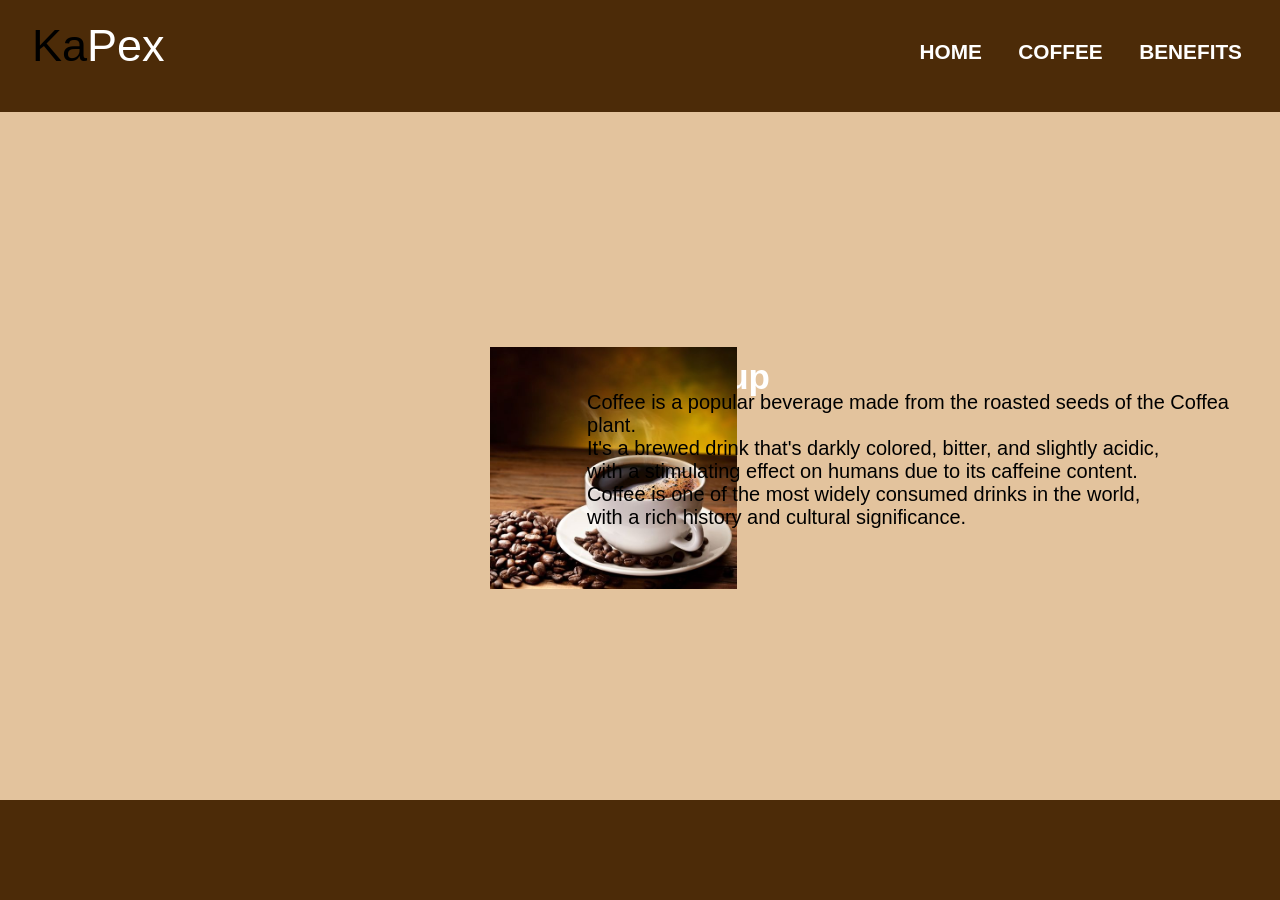
==== home.html @ 172fe764 "first commit" ====
<!DOCTYPE html>
<html lang="en">
<head>
    <meta charset="UTF-8">
    <meta name="viewport" content="width=device-width, initial-scale=1.0">
    <title>Document</title>
    <link rel="stylesheet" href="style.css">
</head>
<body>
    <header class="title">
        <h1>Ka<span>Pex</span></h1>

       <nav>
            <a href="home.html">HOME</a> 
            <a href="home.html">COFFEE</a> 
            <a href="home.html">BENEFITS</a>    
       </nav>
    </header>
    <main>
        <div class="wrapper">
            <div class="left">
                <h2>Light<span>Cup</span></h2>
                <img src="img/coffee.jpg " id="container">
            </div>
            <div class="right">
                <p>Coffee is a popular beverage made from the 
                    roasted seeds of the Coffea plant. <br> It's a brewed drink that's darkly
                     colored, bitter, and slightly acidic, <br> with a stimulating effect on 
                     humans due to its caffeine content. <br> Coffee is one of the most widely
                      consumed drinks in the world, <br> with a rich history and cultural significance.</p>
            </div>
            
               

        </div>
    </main>
   
    
</body>
</html>
---- style.css ----
*{
    margin: 0px;
    padding: 0px;

}

body{
    background-color: #4C2B08;
    width: 100%;
    height: auto;
    display: flex;
    flex-direction: column;
    font-family:'Trebuchet MS', 'Lucida Sans Unicode', 'Lucida Grande', 'Lucida Sans', Arial, sans-serif
}

header{
    position: fixed;
    width: 100%;
    top: 0;
    left: 0;
    padding: 2.5rem 2%;
    padding-left: 2.5%;
    display: flex;
    justify-content: space-between;
    background: #4C2B08;
    backdrop-filter: blur(10px);
   
    z-index: 100;
}

.wrapper{
      display: flex;
      margin: 3vw;
      margin: 0 auto;
      height: 800px;
      background-color: #E3C39D;
    align-items: center;
    justify-content: center;
    gap: 20vw;
}

.left img{
    
    margin-left: 490px;
    margin-top: -50px;
    width: 40%;
}


.right p{
    
    font-size: 20px;
    margin-top: 120px;
}

p{
   margin-left: -70%;
 


}



h2{
   margin-left: 100%;
   margin-top: 150px;
   width: 30%;
   font-size: 35px; 
   min-height: auto; 
}

h1{
    font-weight: 200;
    font-size: 45px;
    margin-top: -20px;
}

span{
    color: #fff;
}

nav{
    margin: 0 auto;
    margin-right: 70px;
    font-weight: 650;
}

nav a{
    text-decoration: none;
    font-size: 1.3rem;
    margin-left: 2rem;
    font-weight: 200;
    transition: 0.3 ease;
    color: #fff;
    font-weight: 650;
    padding-top: 50px; 
}
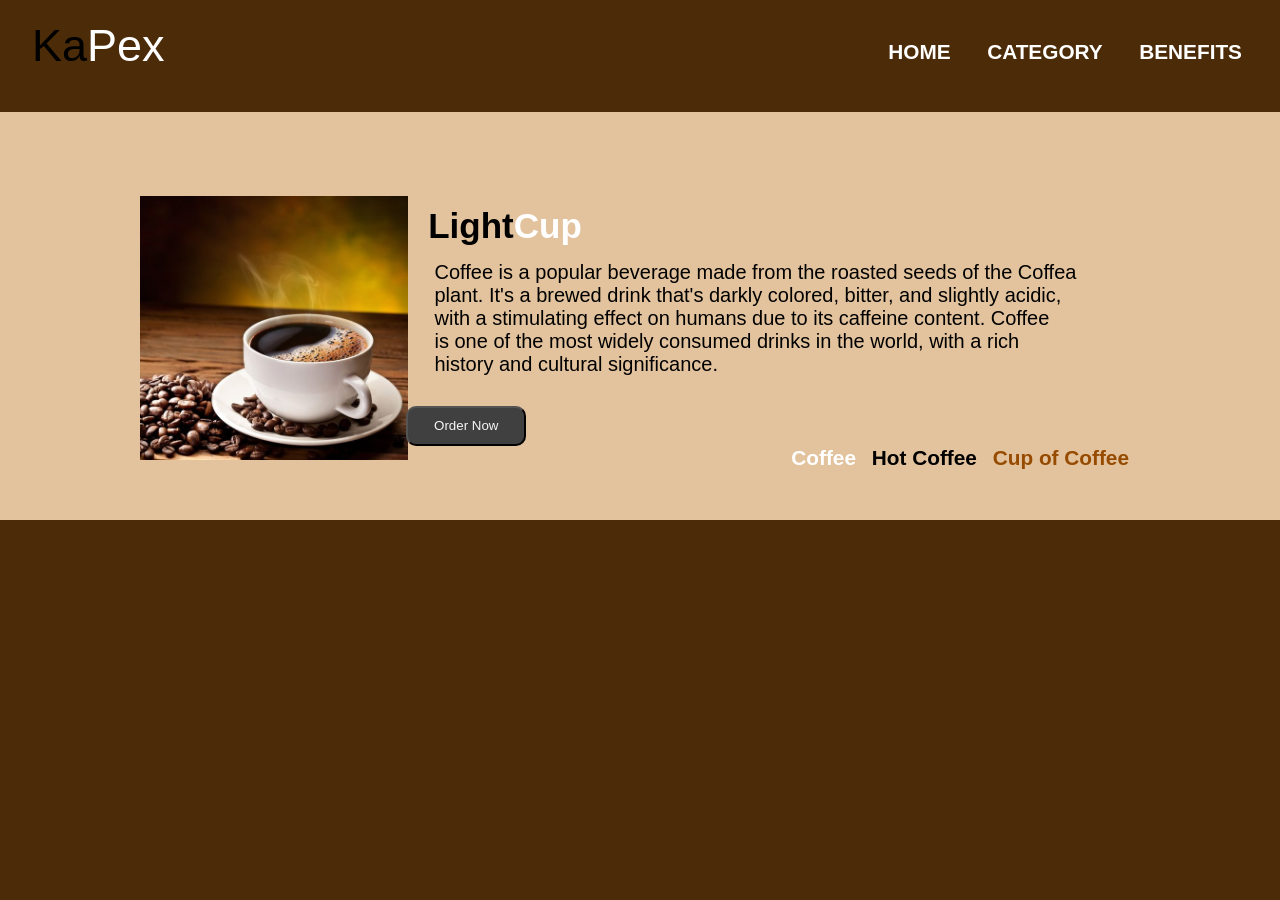
==== commit 2924000b: "2nd commit" ====
--- a/home.html
+++ b/home.html
@@ -12,7 +12,7 @@
 
        <nav>
             <a href="home.html">HOME</a> 
-            <a href="home.html">COFFEE</a> 
+            <a href="home.html">CATEGORY</a> 
             <a href="home.html">BENEFITS</a>    
        </nav>
     </header>
@@ -24,10 +24,24 @@
             </div>
             <div class="right">
                 <p>Coffee is a popular beverage made from the 
-                    roasted seeds of the Coffea plant. <br> It's a brewed drink that's darkly
+                    roasted seeds of the Coffea <br> plant.  It's a brewed drink that's darkly
                      colored, bitter, and slightly acidic, <br> with a stimulating effect on 
-                     humans due to its caffeine content. <br> Coffee is one of the most widely
-                      consumed drinks in the world, <br> with a rich history and cultural significance.</p>
+                     humans due to its caffeine content.  Coffee <br> is one of the most widely
+                    consumed drinks in the world, with a rich <br> history and cultural significance.</p>
+                      
+                    <div class="button">
+                        <button type="submit" class="btn">Order Now</button>
+                      </div>
+
+                      <nav>
+                        <ul>                 
+                                <b href="#"><i class="fas fa-sticky-note"></i> Coffee</b>                                                   
+                                <c href="#"><i class="fas fa-heart"></i> Hot Coffee</c>                                                   
+                                <d href="#"><i class="fas fa-box"></i> Cup of Coffee</d>
+                          
+                        </ul>
+                     </nav>
+
             </div>
             
                
--- a/style.css
+++ b/style.css
@@ -32,38 +32,34 @@
       display: flex;
       margin: 3vw;
       margin: 0 auto;
-      height: 800px;
+      height: 520px;
       background-color: #E3C39D;
-    align-items: center;
-    justify-content: center;
-    gap: 20vw;
+      align-items: center;
+      justify-content: center;
+      gap: 20vw;
 }
 
 .left img{
     
-    margin-left: 490px;
+    margin-left: 140px;
     margin-top: -50px;
-    width: 40%;
+    width: 50%;
 }
 
 
 .right p{
     
     font-size: 20px;
-    margin-top: 120px;
+    margin-top: 210px;
 }
 
 p{
-   margin-left: -70%;
- 
-
+   margin-left: -73%;
 
 }
 
-
-
 h2{
-   margin-left: 100%;
+   margin-left: 80%;
    margin-top: 150px;
    width: 30%;
    font-size: 35px; 
@@ -83,7 +79,7 @@
 nav{
     margin: 0 auto;
     margin-right: 70px;
-    font-weight: 650;
+   
 }
 
 nav a{
@@ -97,6 +93,43 @@
     padding-top: 50px; 
 }
 
+.button .btn{
+    width: 120px;
+    height: 40px;
+    margin-top: 30px;
+    background-color: #404040;
+    color: whitesmoke;
+    border-radius: 10px;
+    margin-left: -385px;
+  
+
+}
+
+nav ul{
+
+    margin-top: 10px;
+    margin-left: 120px;
+    font-size: 1.3rem;
+    font-weight: 200;
+    margin: 0 auto;
+    transition: 0.3 ease;
+    font-weight: 650;
+    gap: 20px;
+
+}
 
 
 
+nav b{
+    color: #fff;
+    margin-right: 10px;
+}
+
+nav d{
+    color:  #964B00;
+    margin-left: 10px;
+
+}
+
+
+
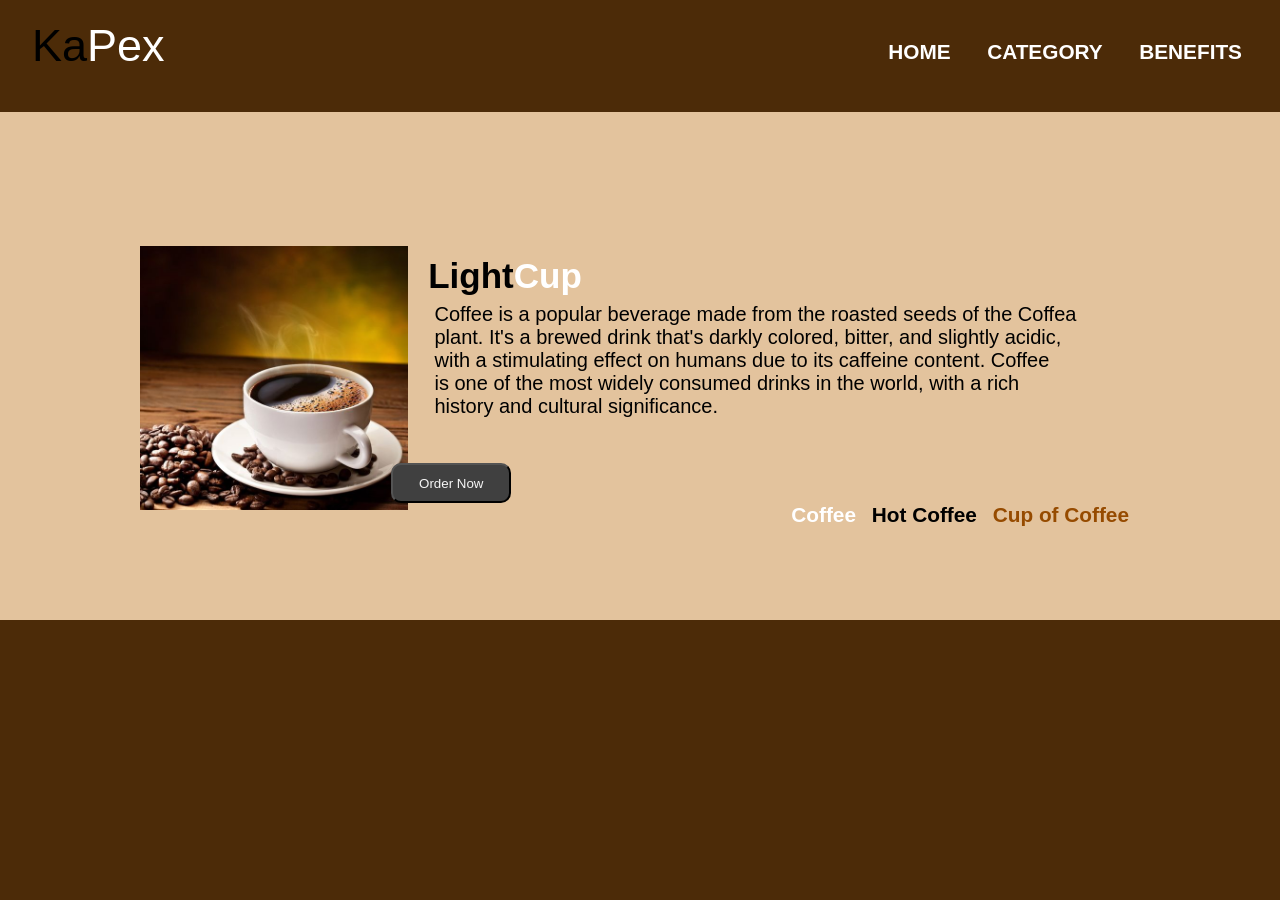
==== commit 79dc68be: "4th commit" ====
--- a/home.html
+++ b/home.html
@@ -1,54 +1,53 @@
 <!DOCTYPE html>
 <html lang="en">
-<head>
-    <meta charset="UTF-8">
-    <meta name="viewport" content="width=device-width, initial-scale=1.0">
+  <head>
+    <meta charset="UTF-8" />
+    <meta name="viewport" content="width=device-width, initial-scale=1.0" />
     <title>Document</title>
-    <link rel="stylesheet" href="style.css">
-</head>
-<body>
+    <link rel="stylesheet" href="style.css" />
+  </head>
+  <body>
     <header class="title">
-        <h1>Ka<span>Pex</span></h1>
+      <h1>Ka<span>Pex</span></h1>
 
-       <nav>
-            <a href="home.html">HOME</a> 
-            <a href="home.html">CATEGORY</a> 
-            <a href="home.html">BENEFITS</a>    
-       </nav>
+      <nav>
+        <a href="home.html">HOME</a>
+        <a href="category.html">CATEGORY</a>
+        <a href="home.html">BENEFITS</a>
+      </nav>
     </header>
     <main>
-        <div class="wrapper">
-            <div class="left">
-                <h2>Light<span>Cup</span></h2>
-                <img src="img/coffee.jpg " id="container">
-            </div>
-            <div class="right">
-                <p>Coffee is a popular beverage made from the 
-                    roasted seeds of the Coffea <br> plant.  It's a brewed drink that's darkly
-                     colored, bitter, and slightly acidic, <br> with a stimulating effect on 
-                     humans due to its caffeine content.  Coffee <br> is one of the most widely
-                    consumed drinks in the world, with a rich <br> history and cultural significance.</p>
-                      
-                    <div class="button">
-                        <button type="submit" class="btn">Order Now</button>
-                      </div>
+      <div class="wrapper">
+        <div class="left">
+          <h2>Light<span>Cup</span></h2>
+          <img src="img/coffee.jpg " id="container" />
+        </div>
+        <div class="right">
+          <p>
+            Coffee is a popular beverage made from the roasted seeds of the
+            Coffea <br />
+            plant. It's a brewed drink that's darkly colored, bitter, and
+            slightly acidic, <br />
+            with a stimulating effect on humans due to its caffeine content.
+            Coffee <br />
+            is one of the most widely consumed drinks in the world, with a rich
+            <br />
+            history and cultural significance.
+          </p>
 
-                      <nav>
-                        <ul>                 
-                                <b href="#"><i class="fas fa-sticky-note"></i> Coffee</b>                                                   
-                                <c href="#"><i class="fas fa-heart"></i> Hot Coffee</c>                                                   
-                                <d href="#"><i class="fas fa-box"></i> Cup of Coffee</d>
-                          
-                        </ul>
-                     </nav>
+          <div class="button">
+            <button type="submit" class="btn">Order Now</button>
+          </div>
 
-            </div>
-            
-               
-
+          <nav>
+            <ul>
+              <b href="#"><i class="fas fa-sticky-note"></i> Coffee</b>
+              <c href="#"><i class="fas fa-heart"></i> Hot Coffee</c>
+              <d href="#"><i class="fas fa-box"></i> Cup of Coffee</d>
+            </ul>
+          </nav>
         </div>
+      </div>
     </main>
-   
-    
-</body>
-</html>+  </body>
+</html>
--- a/style.css
+++ b/style.css
@@ -1,135 +1,119 @@
-*{
-    margin: 0px;
-    padding: 0px;
-
+* {
+  margin: 0px;
+  padding: 0px;
 }
 
-body{
-    background-color: #4C2B08;
-    width: 100%;
-    height: auto;
-    display: flex;
-    flex-direction: column;
-    font-family:'Trebuchet MS', 'Lucida Sans Unicode', 'Lucida Grande', 'Lucida Sans', Arial, sans-serif
+body {
+  background-color: #4c2b08;
+  width: 100%;
+  height: auto;
+  display: flex;
+  flex-direction: column;
+  font-family: "Trebuchet MS", "Lucida Sans Unicode", "Lucida Grande",
+    "Lucida Sans", Arial, sans-serif;
 }
 
-header{
-    position: fixed;
-    width: 100%;
-    top: 0;
-    left: 0;
-    padding: 2.5rem 2%;
-    padding-left: 2.5%;
-    display: flex;
-    justify-content: space-between;
-    background: #4C2B08;
-    backdrop-filter: blur(10px);
-   
-    z-index: 100;
+header {
+  position: fixed;
+  width: 100%;
+  top: 0;
+  left: 0;
+  padding: 2.5rem 2%;
+  padding-left: 2.5%;
+  display: flex;
+  justify-content: space-between;
+  background: #4c2b08;
+  backdrop-filter: blur(10px);
+
+  z-index: 100;
 }
 
-.wrapper{
-      display: flex;
-      margin: 3vw;
-      margin: 0 auto;
-      height: 520px;
-      background-color: #E3C39D;
-      align-items: center;
-      justify-content: center;
-      gap: 20vw;
+.wrapper {
+  display: flex;
+  margin: 3vw;
+  margin: 0 auto;
+  height: 620px;
+  background-color: #e3c39d;
+  align-items: center;
+  justify-content: center;
+  gap: 20vw;
 }
 
-.left img{
-    
-    margin-left: 140px;
-    margin-top: -50px;
-    width: 50%;
+.left img {
+  margin-left: 140px;
+  margin-top: -50px;
+  width: 50%;
 }
 
-
-.right p{
-    
-    font-size: 20px;
-    margin-top: 210px;
+.right p {
+  font-size: 20px;
+  margin-top: 210px;
 }
 
-p{
-   margin-left: -73%;
-
+p {
+  margin-left: -73%;
 }
 
-h2{
-   margin-left: 80%;
-   margin-top: 150px;
-   width: 30%;
-   font-size: 35px; 
-   min-height: auto; 
+h2 {
+  margin-left: 80%;
+  margin-top: 150px;
+  width: 30%;
+  font-size: 35px;
+  min-height: auto;
 }
 
-h1{
-    font-weight: 200;
-    font-size: 45px;
-    margin-top: -20px;
+h1 {
+  font-weight: 200;
+  font-size: 45px;
+  margin-top: -20px;
 }
 
-span{
-    color: #fff;
+span {
+  color: #fff;
 }
 
-nav{
-    margin: 0 auto;
-    margin-right: 70px;
-   
+nav {
+  margin: 0 auto;
+  margin-right: 70px;
 }
 
-nav a{
-    text-decoration: none;
-    font-size: 1.3rem;
-    margin-left: 2rem;
-    font-weight: 200;
-    transition: 0.3 ease;
-    color: #fff;
-    font-weight: 650;
-    padding-top: 50px; 
+nav a {
+  text-decoration: none;
+  font-size: 1.3rem;
+  margin-left: 2rem;
+  font-weight: 200;
+  transition: 0.3 ease;
+  color: #fff;
+  font-weight: 650;
+  padding-top: 50px;
 }
 
-.button .btn{
-    width: 120px;
-    height: 40px;
-    margin-top: 30px;
-    background-color: #404040;
-    color: whitesmoke;
-    border-radius: 10px;
-    margin-left: -385px;
-  
-
+.button .btn {
+  width: 120px;
+  height: 40px;
+  margin-top: 45px;
+  background-color: #404040;
+  color: whitesmoke;
+  border-radius: 10px;
+  margin-left: -400px;
 }
 
-nav ul{
-
-    margin-top: 10px;
-    margin-left: 120px;
-    font-size: 1.3rem;
-    font-weight: 200;
-    margin: 0 auto;
-    transition: 0.3 ease;
-    font-weight: 650;
-    gap: 20px;
-
+nav ul {
+  margin-top: 20px;
+  margin-left: 120px;
+  font-size: 1.3rem;
+  font-weight: 200;
+  margin: 0 auto;
+  transition: 0.3 ease;
+  font-weight: 650;
 }
 
-
-
-nav b{
-    color: #fff;
-    margin-right: 10px;
+nav b {
+  color: #fff;
+  margin-right: 10px;
 }
 
-nav d{
-    color:  #964B00;
-    margin-left: 10px;
-
+nav d {
+  color: #964b00;
+  margin-left: 10px;
 }
-
-
-
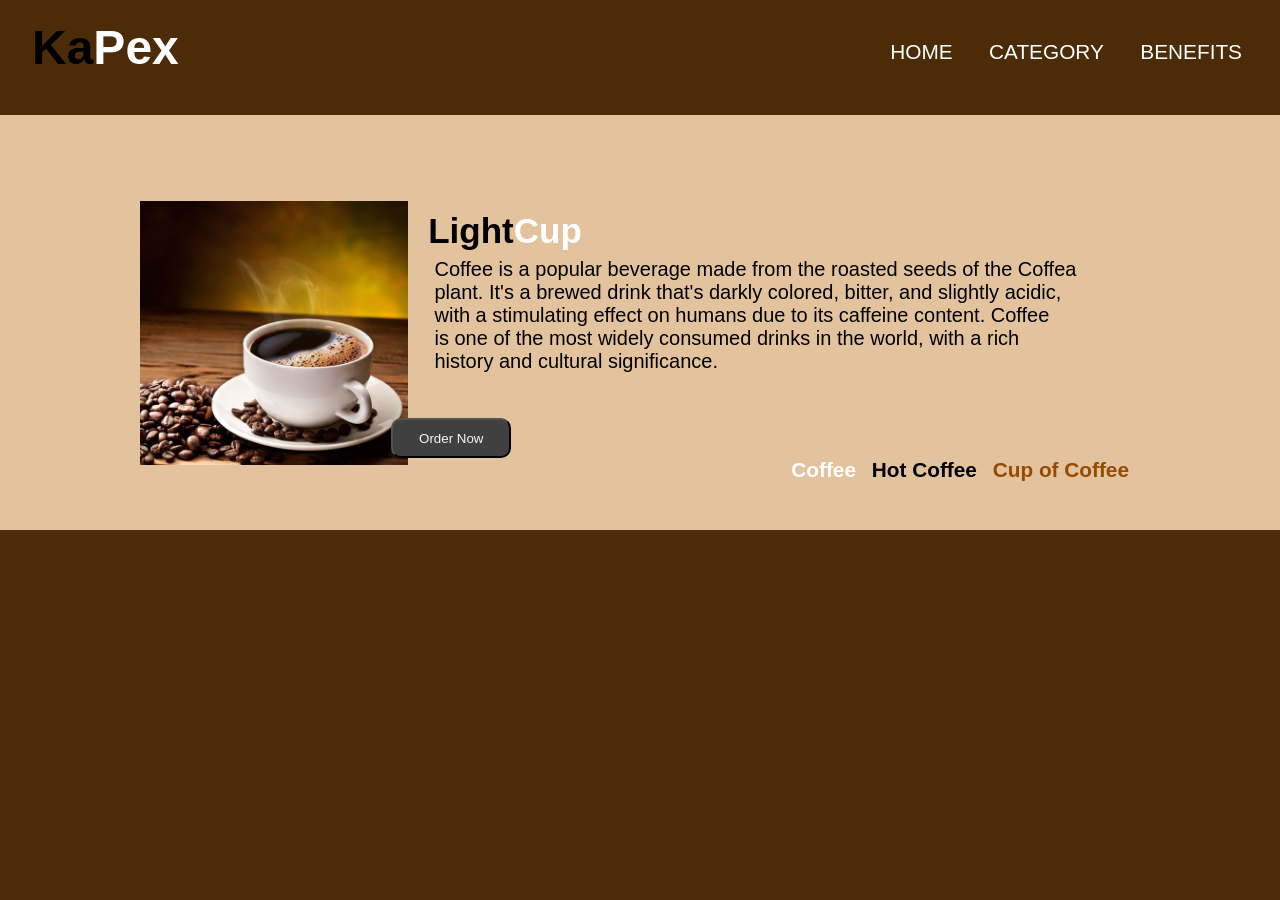
==== commit a40bf719: "19th commit" ====
--- a/home.html
+++ b/home.html
@@ -13,7 +13,7 @@
       <nav>
         <a href="home.html">HOME</a>
         <a href="category.html">CATEGORY</a>
-        <a href="home.html">BENEFITS</a>
+        <a href="benefits.html">BENEFITS</a>
       </nav>
     </header>
     <main>
--- a/style.css
+++ b/style.css
@@ -1,3 +1,4 @@
+
 * {
   margin: 0px;
   padding: 0px;
@@ -9,8 +10,7 @@
   height: auto;
   display: flex;
   flex-direction: column;
-  font-family: "Trebuchet MS", "Lucida Sans Unicode", "Lucida Grande",
-    "Lucida Sans", Arial, sans-serif;
+  font-family: "Trebuchet MS", "Lucida Sans Unicode", "Lucida Grande", "Lucida Sans", Arial, sans-serif;
 }
 
 header {
@@ -23,8 +23,6 @@
   display: flex;
   justify-content: space-between;
   background: #4c2b08;
-  backdrop-filter: blur(10px);
-
   z-index: 100;
 }
 
@@ -32,7 +30,7 @@
   display: flex;
   margin: 3vw;
   margin: 0 auto;
-  height: 620px;
+  height: 530px;
   background-color: #e3c39d;
   align-items: center;
   justify-content: center;
@@ -63,9 +61,9 @@
 }
 
 h1 {
-  font-weight: 200;
-  font-size: 45px;
+  font-size: 3rem;
   margin-top: -20px;
+  font-weight: 2rem;
 }
 
 span {
@@ -84,7 +82,6 @@
   font-weight: 200;
   transition: 0.3 ease;
   color: #fff;
-  font-weight: 650;
   padding-top: 50px;
 }
 
@@ -117,3 +114,157 @@
   color: #964b00;
   margin-left: 10px;
 }
+
+
+@media (max-width: 1200px) {
+  .wrapper {
+    flex-direction: column;
+    height: auto;
+    gap: 2vw;
+  }
+
+  .left img {
+    margin-left: 0;
+    width: 100%;
+    height: 200px;
+    margin-top: 10px;
+  }
+
+  .right p {
+    margin-top: 1px;
+    margin-left: 0;
+    text-align: center;
+  }
+
+  h2 {
+   
+    margin-left: 0;
+    width: 100%;
+    text-align: center;
+  }
+
+  .button .btn {
+    margin-left: 0;
+    margin-top: 20px;
+    margin: 0 auto;
+    display: block;
+  }
+  nav ul {
+    margin-top: 10px;
+    margin-left: 70px;
+    font-size: 1.1rem;
+    text-align: center;
+  }
+
+  nav b, nav d {
+    display: block;
+    margin: 5px 0;
+    text-align: center;
+  }
+
+}
+
+@media (max-width: 768px) {
+  header {
+    flex-direction: column;
+    align-items: center;
+    padding: 1rem;
+  }
+
+  nav {
+    margin: 0;
+  }
+
+  nav a {
+    font-size: 1rem;
+    margin-left: 1rem;
+  }
+
+  .wrapper {
+    margin: 1vw;
+    gap: 1vw;
+  }
+
+  .left img {
+    width: 100%;
+    height: 200px;
+    margin-top: 10px;
+  }
+
+  .right p {
+    font-size: 18px;
+  }
+
+  h2 {
+    font-size: 28px;
+    margin-top: 5rem;
+  }
+
+  h1 {
+    font-size: 2.5rem;
+  }
+
+  .button .btn {
+    margin-left: 0;
+    margin-top: 20px;
+    margin: 0 auto;
+    display: block;
+  }
+  nav ul {
+    margin-top: 10px;
+    margin-left: 0;
+    font-size: 1.1rem;
+    text-align: center;
+  }
+
+  nav b, nav d {
+    display: block;
+    margin: 5px 0;
+    text-align: center;
+  }
+}
+
+@media (max-width: 480px) {
+  header {
+    padding: 0.5rem;
+  }
+
+  nav {
+    margin: 0;
+  }
+
+  nav a {
+    font-size: 1rem;
+    margin-left: 1rem;
+    margin-top: 1rem;
+  }
+  .left img {
+   
+    margin-top: 15px;
+  }
+
+  .wrapper {
+    margin: 0.5vw;
+    gap: 0.5vw;
+  }
+
+  .right p {
+    font-size: 16px;
+  }
+
+  h2 {
+    font-size: 24px;
+    margin-top: 6rem;
+  }
+
+  h1 {
+    font-size: 2rem;
+    margin-top: 10px;
+  }
+
+  .button .btn {
+    width: 90px;
+    height: 30px;
+  
+  }
+}
